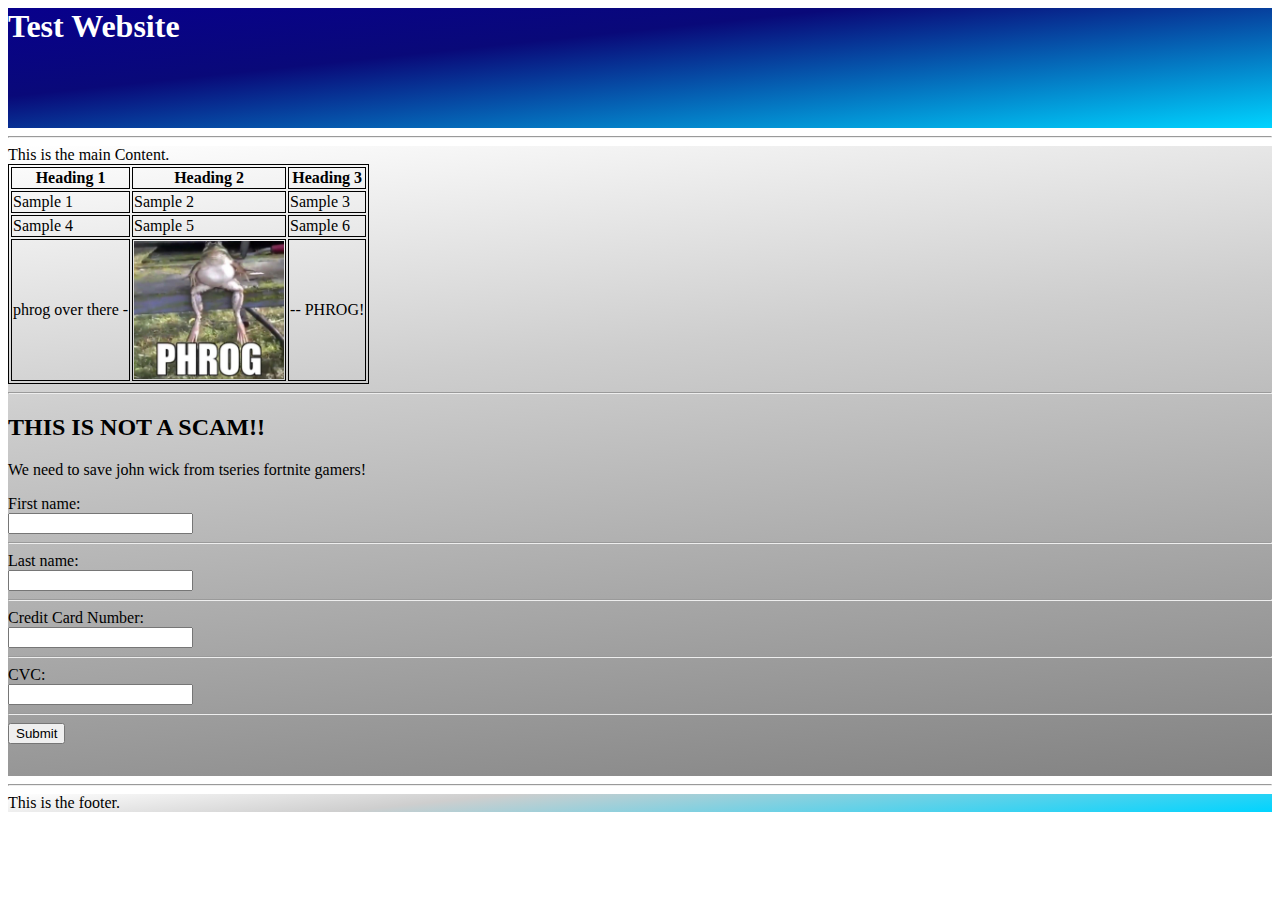
==== index.html @ e2d87952 "Update index.html" ====
<html>


	<head>
		
		<title>Test HTML site</title>
		
		<style>
			.header {
				height: 120px;
				background: rgb(8,0,140);
				background: linear-gradient(174deg, rgba(8,0,140,1) 0%, rgba(9,9,121,1) 35%, rgba(0,212,255,1) 100%);
			}
			
			.main-content {
				height: 630px;
				background: rgb(255,255,255);
				background: linear-gradient(174deg, rgba(255,255,255,1) 0%, rgba(206,206,206,1) 35%, rgba(130,130,130,1) 100%);
			}
			
			.footer {
				height: 120px
					background: rgb(255,255,255);
					background: linear-gradient(174deg, rgba(255,255,255,1) 0%, rgba(206,206,206,1) 35%, rgba(0,212,255,1) 100%);
			}
			
			table, tr, th, td {
				border: 1px solid black;
			}
			
			img {
				max-width: 150px;
				max-height: 150px;
			}
		</style>
		
	</head>
	
	<body>
		<div class="Header">
			<h1 style="color:white;">Test Website</h1>
		</div>
		<hr>
		<div class="main-content">
			This is the main Content.
			<table>
				<tr><th>Heading 1</th><th>Heading 2</th><th>Heading 3</th></tr>
				<tr><td>Sample 1</td><td>Sample 2</td><td>Sample 3</td></tr>
				<tr><td>Sample 4</td><td>Sample 5</td><td>Sample 6</td></tr>
				<tr><td>phrog over there -</td><td><img src="phrog.jpg" alt="a phrog"></td><td>-- PHROG!</td></tr>
			</table>
				<hr>
				<div class="scam">
					<h2> THIS IS NOT A SCAM!!</h2>
					<p> We need to save john wick from tseries fortnite gamers! </p>
					<form action="https://i.kym-cdn.com/entries/icons/facebook/000/032/116/cover1.jpg">
					  <label for="fname">First name:</label><br>
					  <input type="text" id="fname" name="fname"><br>
					  <hr>
					  <label for="lname">Last name:</label><br>
					  <input type="text" id="lname" name="lname">
					  <hr>
					  <label for="cnum">Credit Card Number:</label><br>
					  <input type="text" id="cnum" name="cnum"><br>
					  <hr>
					  <label for="cvc">CVC:</label><br>
					  <input type="text" id="cvc" name="cvc">
					  <hr>
					  <input type="submit" value="Submit">
					</form>
				</div>
			
		</div>
		<hr>
		<div class="footer">
			This is the footer.
		</div>
		
	</body>
	
</html>
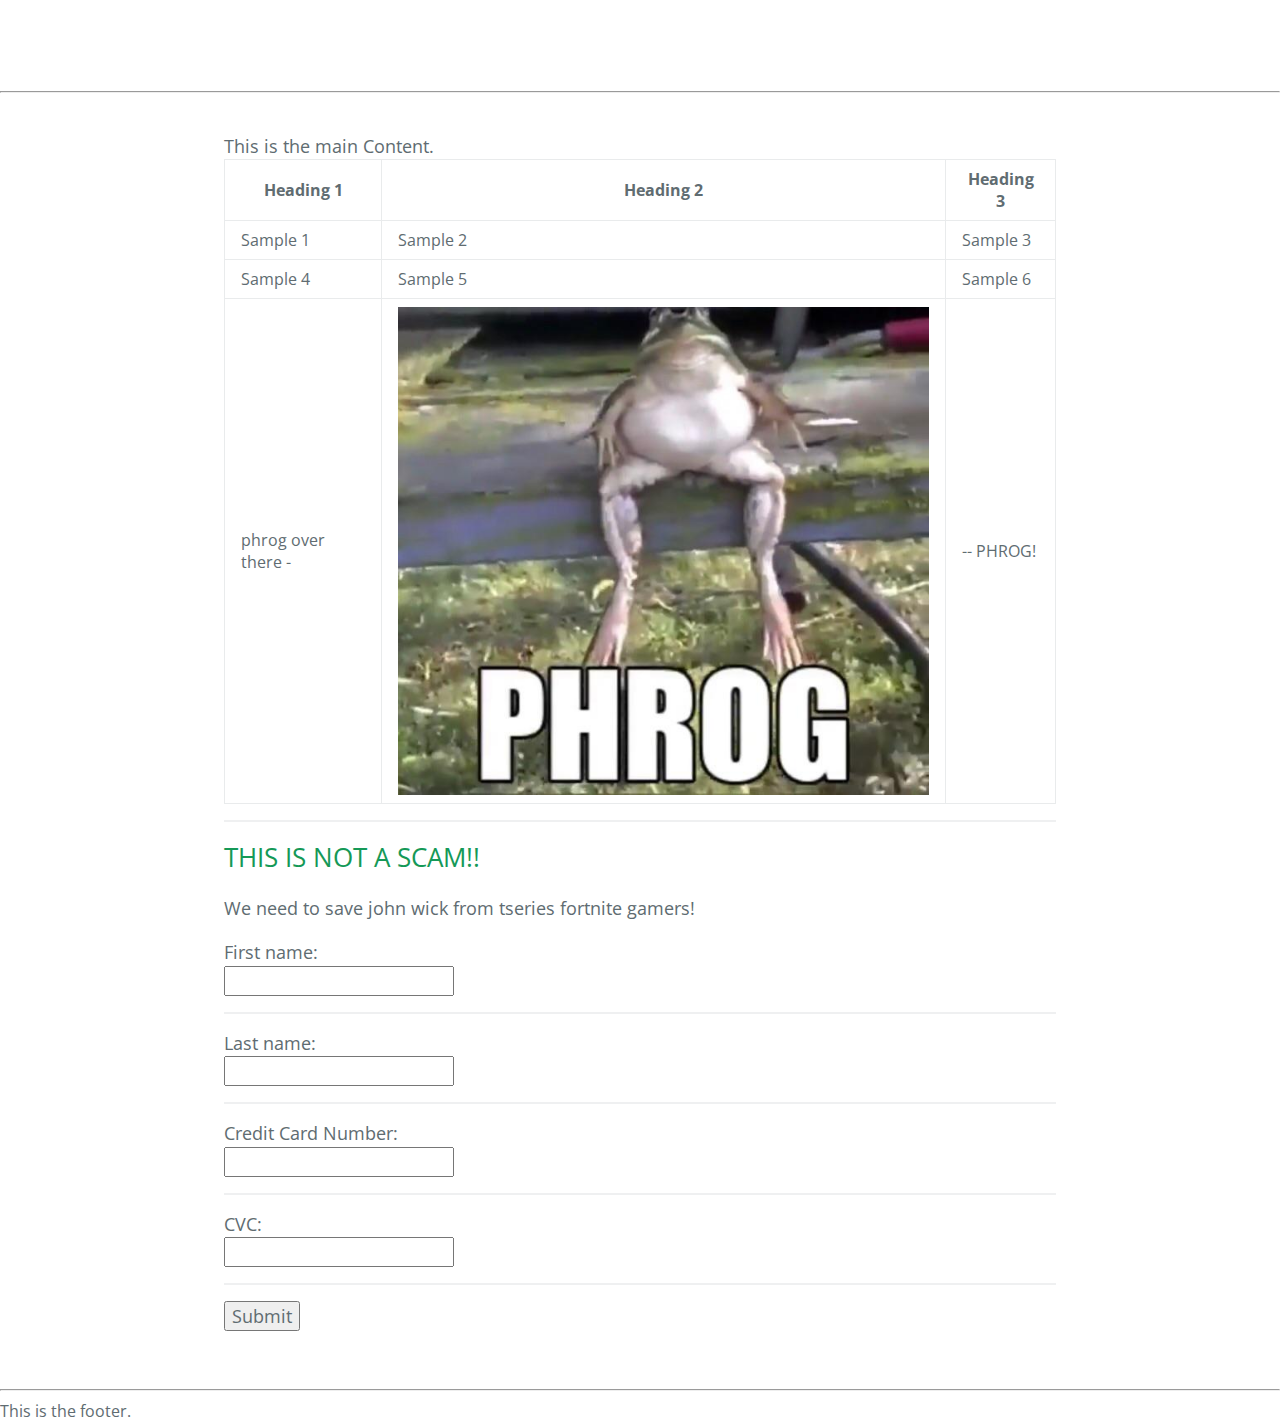
==== commit cfffee9d: "style.index" ====
--- a/index.html
+++ b/index.html
@@ -5,34 +5,9 @@
 		
 		<title>Test HTML site</title>
 		
-		<style>
-			.header {
-				height: 120px;
-				background: rgb(8,0,140);
-				background: linear-gradient(174deg, rgba(8,0,140,1) 0%, rgba(9,9,121,1) 35%, rgba(0,212,255,1) 100%);
-			}
-			
-			.main-content {
-				height: 630px;
-				background: rgb(255,255,255);
-				background: linear-gradient(174deg, rgba(255,255,255,1) 0%, rgba(206,206,206,1) 35%, rgba(130,130,130,1) 100%);
-			}
-			
-			.footer {
-				height: 120px
-					background: rgb(255,255,255);
-					background: linear-gradient(174deg, rgba(255,255,255,1) 0%, rgba(206,206,206,1) 35%, rgba(0,212,255,1) 100%);
-			}
-			
-			table, tr, th, td {
-				border: 1px solid black;
-			}
-			
-			img {
-				max-width: 150px;
-				max-height: 150px;
-			}
-		</style>
+    <style>
+      /*! normalize.css v3.0.2 | MIT License | git.io/normalize */@import url("https://fonts.googleapis.com/css?family=Open+Sans:400,700");html{font-family:sans-serif;-ms-text-size-adjust:100%;-webkit-text-size-adjust:100%}body{margin:0}article,aside,details,figcaption,figure,footer,header,hgroup,main,menu,nav,section,summary{display:block}audio,canvas,progress,video{display:inline-block;vertical-align:baseline}audio:not([controls]){display:none;height:0}[hidden],template{display:none}a{background-color:transparent}a:active,a:hover{outline:0}abbr[title]{border-bottom:1px dotted}b,strong{font-weight:bold}dfn{font-style:italic}h1{font-size:2em;margin:0.67em 0}mark{background:#ff0;color:#000}small{font-size:80%}sub,sup{font-size:75%;line-height:0;position:relative;vertical-align:baseline}sup{top:-0.5em}sub{bottom:-0.25em}img{border:0}svg:not(:root){overflow:hidden}figure{margin:1em 40px}hr{box-sizing:content-box;height:0}pre{overflow:auto}code,kbd,pre,samp{font-family:monospace, monospace;font-size:1em}button,input,optgroup,select,textarea{color:inherit;font:inherit;margin:0}button{overflow:visible}button,select{text-transform:none}button,html input[type="button"],input[type="reset"],input[type="submit"]{-webkit-appearance:button;cursor:pointer}button[disabled],html input[disabled]{cursor:default}button::-moz-focus-inner,input::-moz-focus-inner{border:0;padding:0}input{line-height:normal}input[type="checkbox"],input[type="radio"]{box-sizing:border-box;padding:0}input[type="number"]::-webkit-inner-spin-button,input[type="number"]::-webkit-outer-spin-button{height:auto}input[type="search"]{-webkit-appearance:textfield;box-sizing:content-box}input[type="search"]::-webkit-search-cancel-button,input[type="search"]::-webkit-search-decoration{-webkit-appearance:none}fieldset{border:1px solid #c0c0c0;margin:0 2px;padding:0.35em 0.625em 0.75em}legend{border:0;padding:0}textarea{overflow:auto}optgroup{font-weight:bold}table{border-collapse:collapse;border-spacing:0}td,th{padding:0}.highlight table td{padding:5px}.highlight table pre{margin:0}.highlight .cm{color:#999988;font-style:italic}.highlight .cp{color:#999999;font-weight:bold}.highlight .c1{color:#999988;font-style:italic}.highlight .cs{color:#999999;font-weight:bold;font-style:italic}.highlight .c,.highlight .cd{color:#999988;font-style:italic}.highlight .err{color:#a61717;background-color:#e3d2d2}.highlight .gd{color:#000000;background-color:#ffdddd}.highlight .ge{color:#000000;font-style:italic}.highlight .gr{color:#aa0000}.highlight .gh{color:#999999}.highlight .gi{color:#000000;background-color:#ddffdd}.highlight .go{color:#888888}.highlight .gp{color:#555555}.highlight .gs{font-weight:bold}.highlight .gu{color:#aaaaaa}.highlight .gt{color:#aa0000}.highlight .kc{color:#000000;font-weight:bold}.highlight .kd{color:#000000;font-weight:bold}.highlight .kn{color:#000000;font-weight:bold}.highlight .kp{color:#000000;font-weight:bold}.highlight .kr{color:#000000;font-weight:bold}.highlight .kt{color:#445588;font-weight:bold}.highlight .k,.highlight .kv{color:#000000;font-weight:bold}.highlight .mf{color:#009999}.highlight .mh{color:#009999}.highlight .il{color:#009999}.highlight .mi{color:#009999}.highlight .mo{color:#009999}.highlight .m,.highlight .mb,.highlight .mx{color:#009999}.highlight .sb{color:#d14}.highlight .sc{color:#d14}.highlight .sd{color:#d14}.highlight .s2{color:#d14}.highlight .se{color:#d14}.highlight .sh{color:#d14}.highlight .si{color:#d14}.highlight .sx{color:#d14}.highlight .sr{color:#009926}.highlight .s1{color:#d14}.highlight .ss{color:#990073}.highlight .s{color:#d14}.highlight .na{color:#008080}.highlight .bp{color:#999999}.highlight .nb{color:#0086B3}.highlight .nc{color:#445588;font-weight:bold}.highlight .no{color:#008080}.highlight .nd{color:#3c5d5d;font-weight:bold}.highlight .ni{color:#800080}.highlight .ne{color:#990000;font-weight:bold}.highlight .nf{color:#990000;font-weight:bold}.highlight .nl{color:#990000;font-weight:bold}.highlight .nn{color:#555555}.highlight .nt{color:#000080}.highlight .vc{color:#008080}.highlight .vg{color:#008080}.highlight .vi{color:#008080}.highlight .nv{color:#008080}.highlight .ow{color:#000000;font-weight:bold}.highlight .o{color:#000000;font-weight:bold}.highlight .w{color:#bbbbbb}.highlight{background-color:#f8f8f8}*{box-sizing:border-box}body{padding:0;margin:0;font-family:"Open Sans", "Helvetica Neue", Helvetica, Arial, sans-serif;font-size:16px;line-height:1.5;color:#606c71}a{color:#1e6bb8;text-decoration:none}a:hover{text-decoration:underline}.btn{display:inline-block;margin-bottom:1rem;color:rgba(255,255,255,0.7);background-color:rgba(255,255,255,0.08);border-color:rgba(255,255,255,0.2);border-style:solid;border-width:1px;border-radius:0.3rem;transition:color 0.2s, background-color 0.2s, border-color 0.2s}.btn:hover{color:rgba(255,255,255,0.8);text-decoration:none;background-color:rgba(255,255,255,0.2);border-color:rgba(255,255,255,0.3)}.btn+.btn{margin-left:1rem}@media screen and (min-width: 64em){.btn{padding:0.75rem 1rem}}@media screen and (min-width: 42em) and (max-width: 64em){.btn{padding:0.6rem 0.9rem;font-size:0.9rem}}@media screen and (max-width: 42em){.btn{display:block;width:100%;padding:0.75rem;font-size:0.9rem}.btn+.btn{margin-top:1rem;margin-left:0}}.page-header{color:#fff;text-align:center;background-color:#159957;background-image:linear-gradient(120deg, #155799, #159957)}@media screen and (min-width: 64em){.page-header{padding:5rem 6rem}}@media screen and (min-width: 42em) and (max-width: 64em){.page-header{padding:3rem 4rem}}@media screen and (max-width: 42em){.page-header{padding:2rem 1rem}}.project-name{margin-top:0;margin-bottom:0.1rem}@media screen and (min-width: 64em){.project-name{font-size:3.25rem}}@media screen and (min-width: 42em) and (max-width: 64em){.project-name{font-size:2.25rem}}@media screen and (max-width: 42em){.project-name{font-size:1.75rem}}.project-tagline{margin-bottom:2rem;font-weight:normal;opacity:0.7}@media screen and (min-width: 64em){.project-tagline{font-size:1.25rem}}@media screen and (min-width: 42em) and (max-width: 64em){.project-tagline{font-size:1.15rem}}@media screen and (max-width: 42em){.project-tagline{font-size:1rem}}.main-content{word-wrap:break-word}.main-content :first-child{margin-top:0}@media screen and (min-width: 64em){.main-content{max-width:64rem;padding:2rem 6rem;margin:0 auto;font-size:1.1rem}}@media screen and (min-width: 42em) and (max-width: 64em){.main-content{padding:2rem 4rem;font-size:1.1rem}}@media screen and (max-width: 42em){.main-content{padding:2rem 1rem;font-size:1rem}}.main-content img{max-width:100%}.main-content h1,.main-content h2,.main-content h3,.main-content h4,.main-content h5,.main-content h6{margin-top:2rem;margin-bottom:1rem;font-weight:normal;color:#159957}.main-content p{margin-bottom:1em}.main-content code{padding:2px 4px;font-family:Consolas, "Liberation Mono", Menlo, Courier, monospace;font-size:0.9rem;color:#567482;background-color:#f3f6fa;border-radius:0.3rem}.main-content pre{padding:0.8rem;margin-top:0;margin-bottom:1rem;font:1rem Consolas, "Liberation Mono", Menlo, Courier, monospace;color:#567482;word-wrap:normal;background-color:#f3f6fa;border:solid 1px #dce6f0;border-radius:0.3rem}.main-content pre>code{padding:0;margin:0;font-size:0.9rem;color:#567482;word-break:normal;white-space:pre;background:transparent;border:0}.main-content .highlight{margin-bottom:1rem}.main-content .highlight pre{margin-bottom:0;word-break:normal}.main-content .highlight pre,.main-content pre{padding:0.8rem;overflow:auto;font-size:0.9rem;line-height:1.45;border-radius:0.3rem;-webkit-overflow-scrolling:touch}.main-content pre code,.main-content pre tt{display:inline;max-width:initial;padding:0;margin:0;overflow:initial;line-height:inherit;word-wrap:normal;background-color:transparent;border:0}.main-content pre code:before,.main-content pre code:after,.main-content pre tt:before,.main-content pre tt:after{content:normal}.main-content ul,.main-content ol{margin-top:0}.main-content blockquote{padding:0 1rem;margin-left:0;color:#819198;border-left:0.3rem solid #dce6f0}.main-content blockquote>:first-child{margin-top:0}.main-content blockquote>:last-child{margin-bottom:0}.main-content table{display:block;width:100%;overflow:auto;word-break:normal;word-break:keep-all;-webkit-overflow-scrolling:touch}.main-content table th{font-weight:bold}.main-content table th,.main-content table td{padding:0.5rem 1rem;border:1px solid #e9ebec}.main-content dl{padding:0}.main-content dl dt{padding:0;margin-top:1rem;font-size:1rem;font-weight:bold}.main-content dl dd{padding:0;margin-bottom:1rem}.main-content hr{height:2px;padding:0;margin:1rem 0;background-color:#eff0f1;border:0}.site-footer{padding-top:2rem;margin-top:2rem;border-top:solid 1px #eff0f1}@media screen and (min-width: 64em){.site-footer{font-size:1rem}}@media screen and (min-width: 42em) and (max-width: 64em){.site-footer{font-size:1rem}}@media screen and (max-width: 42em){.site-footer{font-size:0.9rem}}.site-footer-owner{display:block;font-weight:bold}.site-footer-credits{color:#819198}
+    </style>
 		
 	</head>
 	
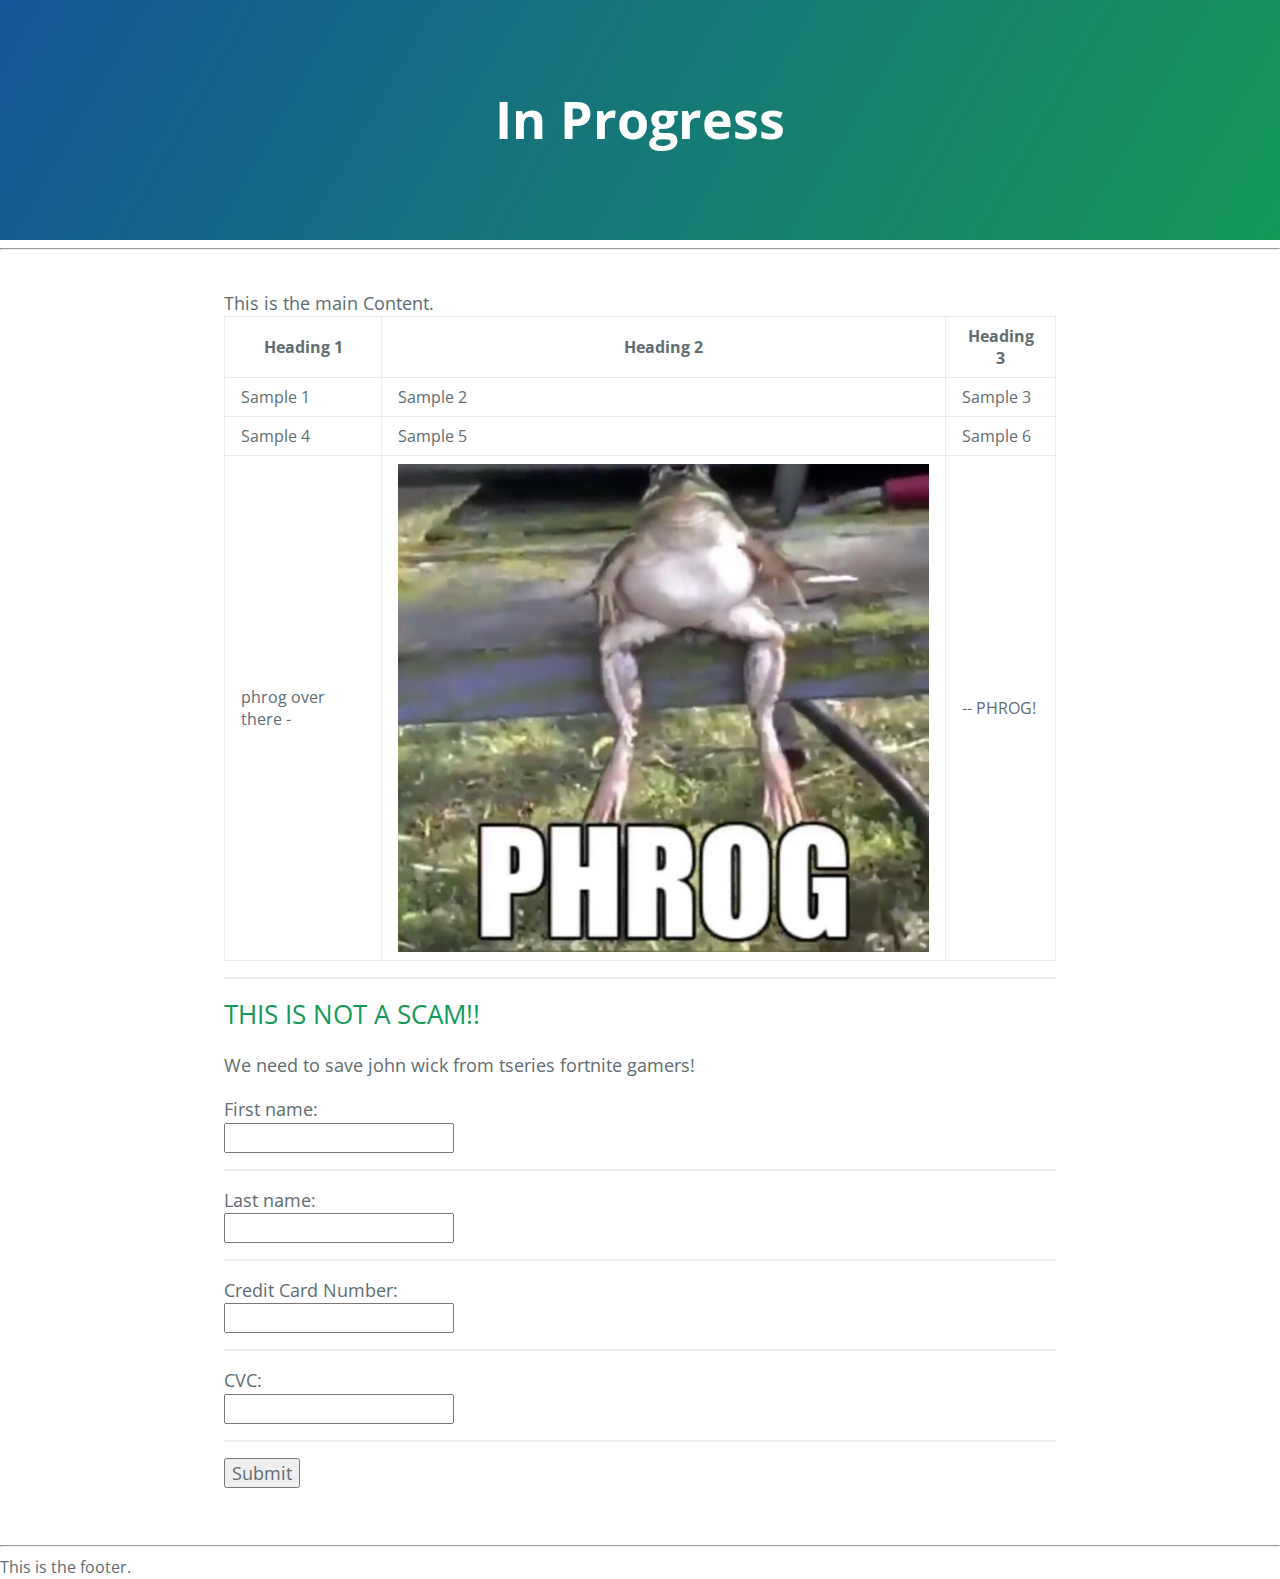
==== commit 4d37a8d9: "Update index.html" ====
--- a/index.html
+++ b/index.html
@@ -12,9 +12,9 @@
 	</head>
 	
 	<body>
-		<div class="Header">
-			<h1 style="color:white;">Test Website</h1>
-		</div>
+		<div class="page-header">
+	      		<h1 class="project-name"> In Progress </h1>
+	    	</div>
 		<hr>
 		<div class="main-content">
 			This is the main Content.
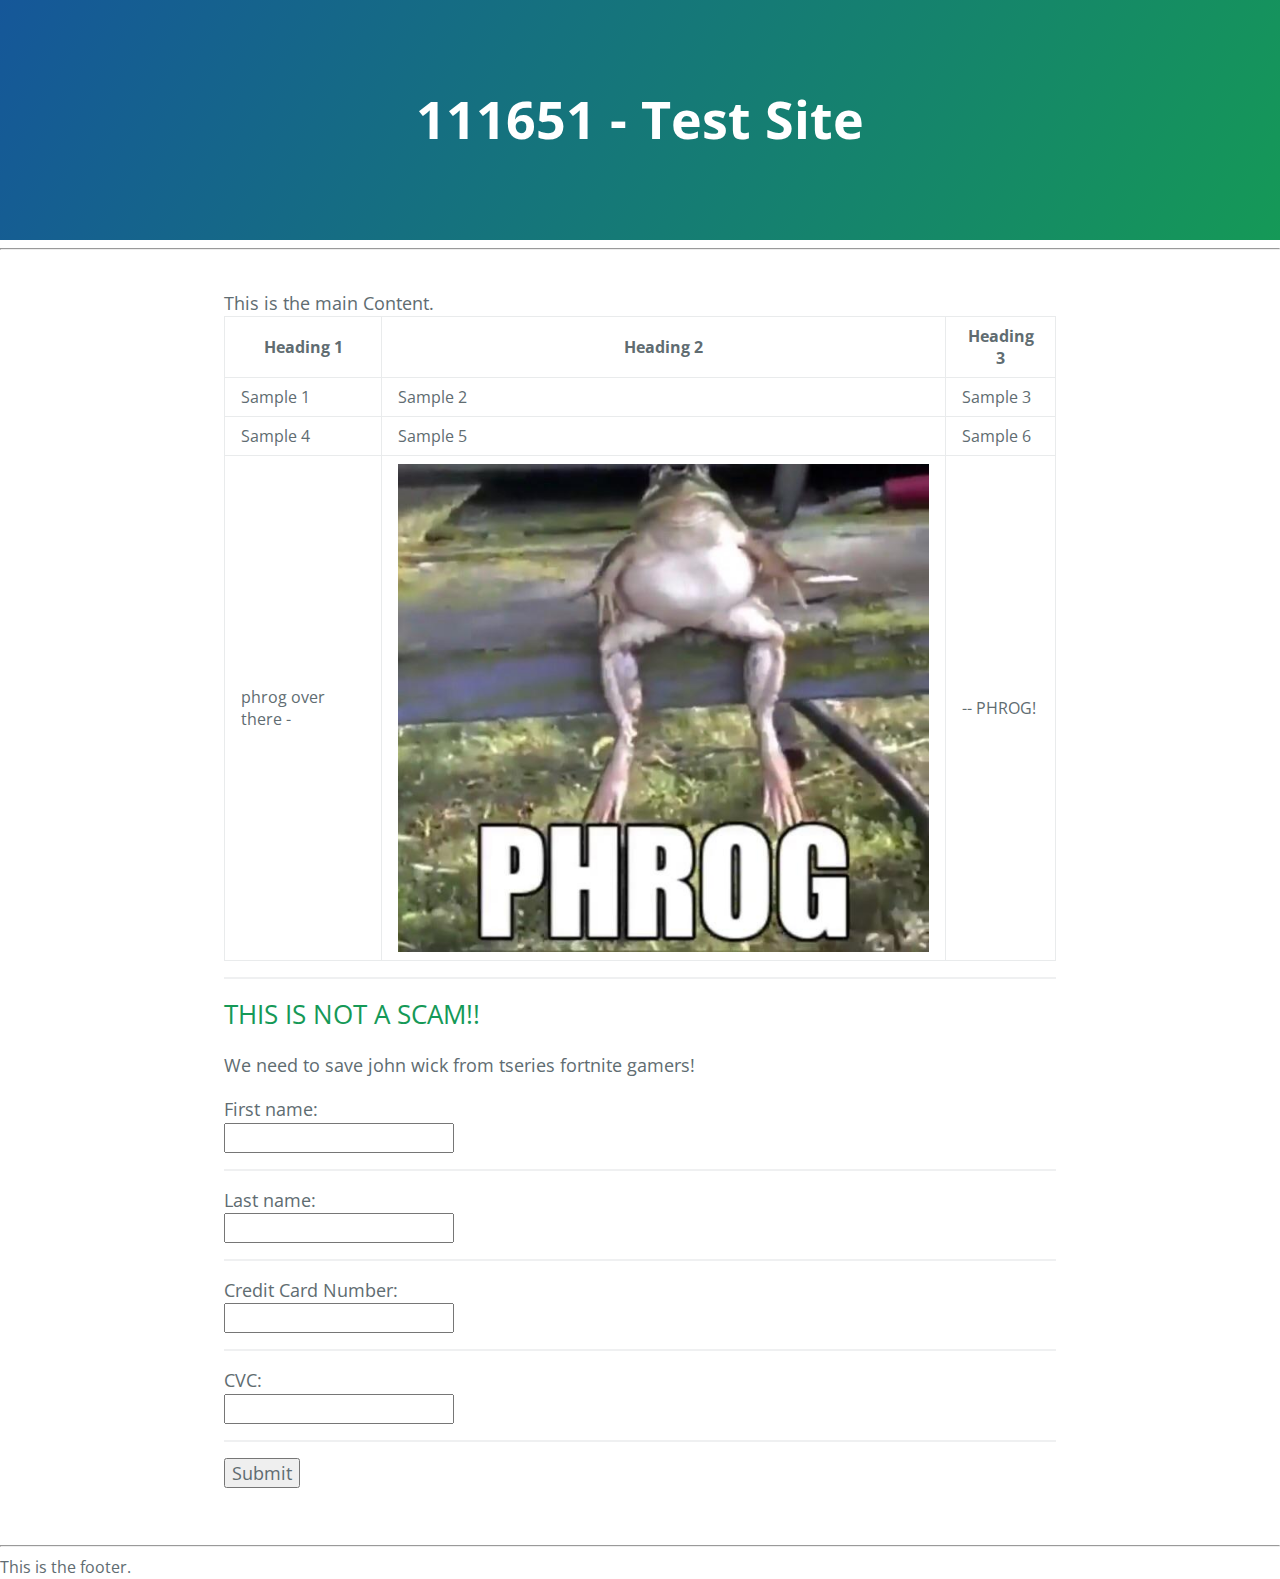
==== commit 61afc782: "update page design and form" ====
--- a/index.html
+++ b/index.html
@@ -13,7 +13,7 @@
 	
 	<body>
 		<div class="page-header">
-	      		<h1 class="project-name"> In Progress </h1>
+	      		<h1 class="project-name"> 111651 - Test Site </h1>
 	    	</div>
 		<hr>
 		<div class="main-content">
@@ -30,16 +30,16 @@
 					<p> We need to save john wick from tseries fortnite gamers! </p>
 					<form action="https://i.kym-cdn.com/entries/icons/facebook/000/032/116/cover1.jpg">
 					  <label for="fname">First name:</label><br>
-					  <input type="text" id="fname" name="fname"><br>
+					  <input type="text" id="fname" name="fname"required><br>
 					  <hr>
 					  <label for="lname">Last name:</label><br>
-					  <input type="text" id="lname" name="lname">
+					  <input type="text" id="lname" name="lname" required>
 					  <hr>
 					  <label for="cnum">Credit Card Number:</label><br>
-					  <input type="text" id="cnum" name="cnum"><br>
+					  <input type="text" id="cnum" name="cnum" required><br>
 					  <hr>
 					  <label for="cvc">CVC:</label><br>
-					  <input type="text" id="cvc" name="cvc">
+					  <input type="text" id="cvc" name="cvc" required>
 					  <hr>
 					  <input type="submit" value="Submit">
 					</form>
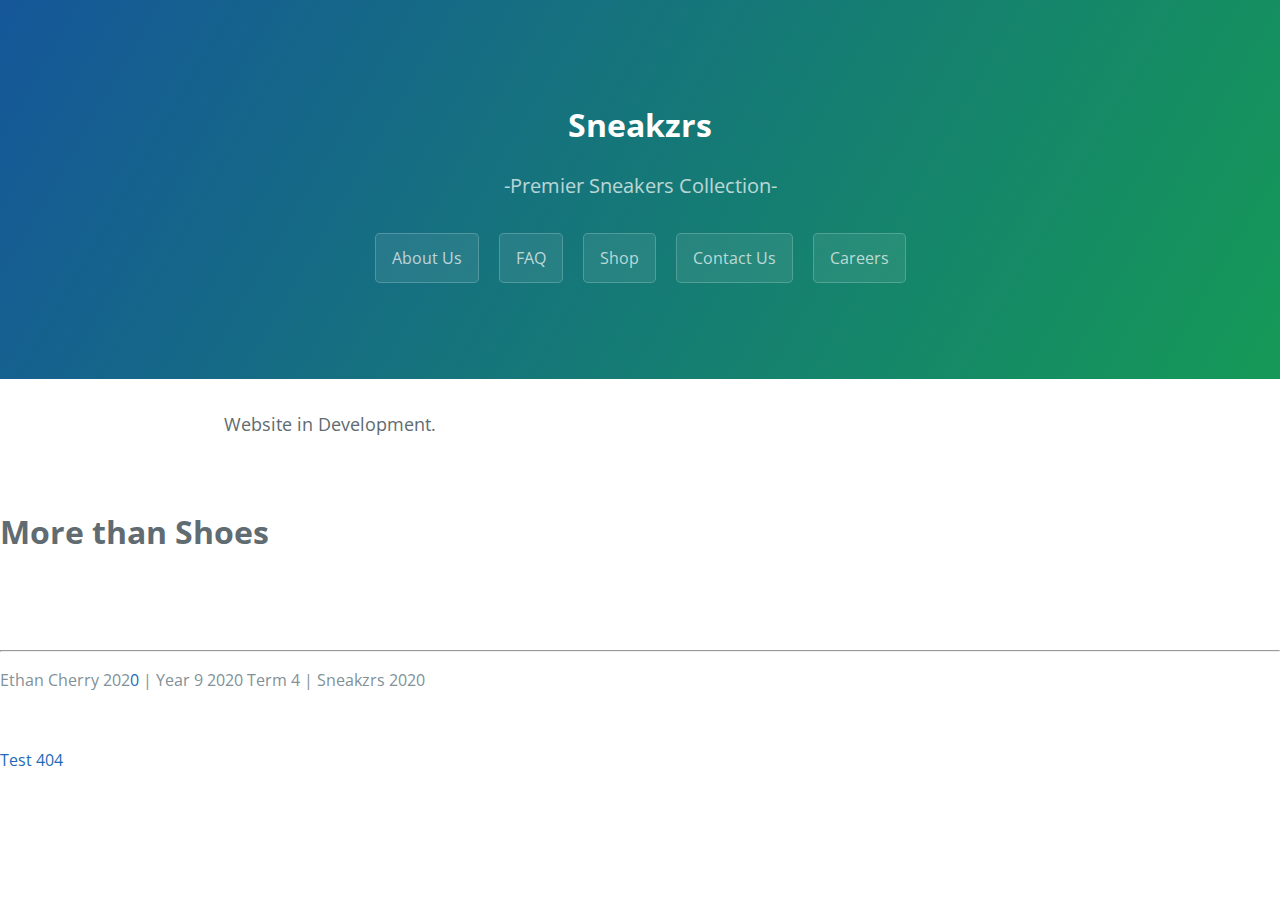
==== commit 0cb6b6c5: "Added Sneakzrs Website" ====
--- a/index.html
+++ b/index.html
@@ -1,56 +1,131 @@
-<html>
-
-
-	<head>
-		
-		<title>Test HTML site</title>
-		
-    <style>
-      /*! normalize.css v3.0.2 | MIT License | git.io/normalize */@import url("https://fonts.googleapis.com/css?family=Open+Sans:400,700");html{font-family:sans-serif;-ms-text-size-adjust:100%;-webkit-text-size-adjust:100%}body{margin:0}article,aside,details,figcaption,figure,footer,header,hgroup,main,menu,nav,section,summary{display:block}audio,canvas,progress,video{display:inline-block;vertical-align:baseline}audio:not([controls]){display:none;height:0}[hidden],template{display:none}a{background-color:transparent}a:active,a:hover{outline:0}abbr[title]{border-bottom:1px dotted}b,strong{font-weight:bold}dfn{font-style:italic}h1{font-size:2em;margin:0.67em 0}mark{background:#ff0;color:#000}small{font-size:80%}sub,sup{font-size:75%;line-height:0;position:relative;vertical-align:baseline}sup{top:-0.5em}sub{bottom:-0.25em}img{border:0}svg:not(:root){overflow:hidden}figure{margin:1em 40px}hr{box-sizing:content-box;height:0}pre{overflow:auto}code,kbd,pre,samp{font-family:monospace, monospace;font-size:1em}button,input,optgroup,select,textarea{color:inherit;font:inherit;margin:0}button{overflow:visible}button,select{text-transform:none}button,html input[type="button"],input[type="reset"],input[type="submit"]{-webkit-appearance:button;cursor:pointer}button[disabled],html input[disabled]{cursor:default}button::-moz-focus-inner,input::-moz-focus-inner{border:0;padding:0}input{line-height:normal}input[type="checkbox"],input[type="radio"]{box-sizing:border-box;padding:0}input[type="number"]::-webkit-inner-spin-button,input[type="number"]::-webkit-outer-spin-button{height:auto}input[type="search"]{-webkit-appearance:textfield;box-sizing:content-box}input[type="search"]::-webkit-search-cancel-button,input[type="search"]::-webkit-search-decoration{-webkit-appearance:none}fieldset{border:1px solid #c0c0c0;margin:0 2px;padding:0.35em 0.625em 0.75em}legend{border:0;padding:0}textarea{overflow:auto}optgroup{font-weight:bold}table{border-collapse:collapse;border-spacing:0}td,th{padding:0}.highlight table td{padding:5px}.highlight table pre{margin:0}.highlight .cm{color:#999988;font-style:italic}.highlight .cp{color:#999999;font-weight:bold}.highlight .c1{color:#999988;font-style:italic}.highlight .cs{color:#999999;font-weight:bold;font-style:italic}.highlight .c,.highlight .cd{color:#999988;font-style:italic}.highlight .err{color:#a61717;background-color:#e3d2d2}.highlight .gd{color:#000000;background-color:#ffdddd}.highlight .ge{color:#000000;font-style:italic}.highlight .gr{color:#aa0000}.highlight .gh{color:#999999}.highlight .gi{color:#000000;background-color:#ddffdd}.highlight .go{color:#888888}.highlight .gp{color:#555555}.highlight .gs{font-weight:bold}.highlight .gu{color:#aaaaaa}.highlight .gt{color:#aa0000}.highlight .kc{color:#000000;font-weight:bold}.highlight .kd{color:#000000;font-weight:bold}.highlight .kn{color:#000000;font-weight:bold}.highlight .kp{color:#000000;font-weight:bold}.highlight .kr{color:#000000;font-weight:bold}.highlight .kt{color:#445588;font-weight:bold}.highlight .k,.highlight .kv{color:#000000;font-weight:bold}.highlight .mf{color:#009999}.highlight .mh{color:#009999}.highlight .il{color:#009999}.highlight .mi{color:#009999}.highlight .mo{color:#009999}.highlight .m,.highlight .mb,.highlight .mx{color:#009999}.highlight .sb{color:#d14}.highlight .sc{color:#d14}.highlight .sd{color:#d14}.highlight .s2{color:#d14}.highlight .se{color:#d14}.highlight .sh{color:#d14}.highlight .si{color:#d14}.highlight .sx{color:#d14}.highlight .sr{color:#009926}.highlight .s1{color:#d14}.highlight .ss{color:#990073}.highlight .s{color:#d14}.highlight .na{color:#008080}.highlight .bp{color:#999999}.highlight .nb{color:#0086B3}.highlight .nc{color:#445588;font-weight:bold}.highlight .no{color:#008080}.highlight .nd{color:#3c5d5d;font-weight:bold}.highlight .ni{color:#800080}.highlight .ne{color:#990000;font-weight:bold}.highlight .nf{color:#990000;font-weight:bold}.highlight .nl{color:#990000;font-weight:bold}.highlight .nn{color:#555555}.highlight .nt{color:#000080}.highlight .vc{color:#008080}.highlight .vg{color:#008080}.highlight .vi{color:#008080}.highlight .nv{color:#008080}.highlight .ow{color:#000000;font-weight:bold}.highlight .o{color:#000000;font-weight:bold}.highlight .w{color:#bbbbbb}.highlight{background-color:#f8f8f8}*{box-sizing:border-box}body{padding:0;margin:0;font-family:"Open Sans", "Helvetica Neue", Helvetica, Arial, sans-serif;font-size:16px;line-height:1.5;color:#606c71}a{color:#1e6bb8;text-decoration:none}a:hover{text-decoration:underline}.btn{display:inline-block;margin-bottom:1rem;color:rgba(255,255,255,0.7);background-color:rgba(255,255,255,0.08);border-color:rgba(255,255,255,0.2);border-style:solid;border-width:1px;border-radius:0.3rem;transition:color 0.2s, background-color 0.2s, border-color 0.2s}.btn:hover{color:rgba(255,255,255,0.8);text-decoration:none;background-color:rgba(255,255,255,0.2);border-color:rgba(255,255,255,0.3)}.btn+.btn{margin-left:1rem}@media screen and (min-width: 64em){.btn{padding:0.75rem 1rem}}@media screen and (min-width: 42em) and (max-width: 64em){.btn{padding:0.6rem 0.9rem;font-size:0.9rem}}@media screen and (max-width: 42em){.btn{display:block;width:100%;padding:0.75rem;font-size:0.9rem}.btn+.btn{margin-top:1rem;margin-left:0}}.page-header{color:#fff;text-align:center;background-color:#159957;background-image:linear-gradient(120deg, #155799, #159957)}@media screen and (min-width: 64em){.page-header{padding:5rem 6rem}}@media screen and (min-width: 42em) and (max-width: 64em){.page-header{padding:3rem 4rem}}@media screen and (max-width: 42em){.page-header{padding:2rem 1rem}}.project-name{margin-top:0;margin-bottom:0.1rem}@media screen and (min-width: 64em){.project-name{font-size:3.25rem}}@media screen and (min-width: 42em) and (max-width: 64em){.project-name{font-size:2.25rem}}@media screen and (max-width: 42em){.project-name{font-size:1.75rem}}.project-tagline{margin-bottom:2rem;font-weight:normal;opacity:0.7}@media screen and (min-width: 64em){.project-tagline{font-size:1.25rem}}@media screen and (min-width: 42em) and (max-width: 64em){.project-tagline{font-size:1.15rem}}@media screen and (max-width: 42em){.project-tagline{font-size:1rem}}.main-content{word-wrap:break-word}.main-content :first-child{margin-top:0}@media screen and (min-width: 64em){.main-content{max-width:64rem;padding:2rem 6rem;margin:0 auto;font-size:1.1rem}}@media screen and (min-width: 42em) and (max-width: 64em){.main-content{padding:2rem 4rem;font-size:1.1rem}}@media screen and (max-width: 42em){.main-content{padding:2rem 1rem;font-size:1rem}}.main-content img{max-width:100%}.main-content h1,.main-content h2,.main-content h3,.main-content h4,.main-content h5,.main-content h6{margin-top:2rem;margin-bottom:1rem;font-weight:normal;color:#159957}.main-content p{margin-bottom:1em}.main-content code{padding:2px 4px;font-family:Consolas, "Liberation Mono", Menlo, Courier, monospace;font-size:0.9rem;color:#567482;background-color:#f3f6fa;border-radius:0.3rem}.main-content pre{padding:0.8rem;margin-top:0;margin-bottom:1rem;font:1rem Consolas, "Liberation Mono", Menlo, Courier, monospace;color:#567482;word-wrap:normal;background-color:#f3f6fa;border:solid 1px #dce6f0;border-radius:0.3rem}.main-content pre>code{padding:0;margin:0;font-size:0.9rem;color:#567482;word-break:normal;white-space:pre;background:transparent;border:0}.main-content .highlight{margin-bottom:1rem}.main-content .highlight pre{margin-bottom:0;word-break:normal}.main-content .highlight pre,.main-content pre{padding:0.8rem;overflow:auto;font-size:0.9rem;line-height:1.45;border-radius:0.3rem;-webkit-overflow-scrolling:touch}.main-content pre code,.main-content pre tt{display:inline;max-width:initial;padding:0;margin:0;overflow:initial;line-height:inherit;word-wrap:normal;background-color:transparent;border:0}.main-content pre code:before,.main-content pre code:after,.main-content pre tt:before,.main-content pre tt:after{content:normal}.main-content ul,.main-content ol{margin-top:0}.main-content blockquote{padding:0 1rem;margin-left:0;color:#819198;border-left:0.3rem solid #dce6f0}.main-content blockquote>:first-child{margin-top:0}.main-content blockquote>:last-child{margin-bottom:0}.main-content table{display:block;width:100%;overflow:auto;word-break:normal;word-break:keep-all;-webkit-overflow-scrolling:touch}.main-content table th{font-weight:bold}.main-content table th,.main-content table td{padding:0.5rem 1rem;border:1px solid #e9ebec}.main-content dl{padding:0}.main-content dl dt{padding:0;margin-top:1rem;font-size:1rem;font-weight:bold}.main-content dl dd{padding:0;margin-bottom:1rem}.main-content hr{height:2px;padding:0;margin:1rem 0;background-color:#eff0f1;border:0}.site-footer{padding-top:2rem;margin-top:2rem;border-top:solid 1px #eff0f1}@media screen and (min-width: 64em){.site-footer{font-size:1rem}}@media screen and (min-width: 42em) and (max-width: 64em){.site-footer{font-size:1rem}}@media screen and (max-width: 42em){.site-footer{font-size:0.9rem}}.site-footer-owner{display:block;font-weight:bold}.site-footer-credits{color:#819198}
-    </style>
-		
-	</head>
-	
-	<body>
-		<div class="page-header">
-	      		<h1 class="project-name"> 111651 - Test Site </h1>
-	    	</div>
-		<hr>
-		<div class="main-content">
-			This is the main Content.
-			<table>
-				<tr><th>Heading 1</th><th>Heading 2</th><th>Heading 3</th></tr>
-				<tr><td>Sample 1</td><td>Sample 2</td><td>Sample 3</td></tr>
-				<tr><td>Sample 4</td><td>Sample 5</td><td>Sample 6</td></tr>
-				<tr><td>phrog over there -</td><td><img src="phrog.jpg" alt="a phrog"></td><td>-- PHROG!</td></tr>
-			</table>
-				<hr>
-				<div class="scam">
-					<h2> THIS IS NOT A SCAM!!</h2>
-					<p> We need to save john wick from tseries fortnite gamers! </p>
-					<form action="https://i.kym-cdn.com/entries/icons/facebook/000/032/116/cover1.jpg">
-					  <label for="fname">First name:</label><br>
-					  <input type="text" id="fname" name="fname"required><br>
-					  <hr>
-					  <label for="lname">Last name:</label><br>
-					  <input type="text" id="lname" name="lname" required>
-					  <hr>
-					  <label for="cnum">Credit Card Number:</label><br>
-					  <input type="text" id="cnum" name="cnum" required><br>
-					  <hr>
-					  <label for="cvc">CVC:</label><br>
-					  <input type="text" id="cvc" name="cvc" required>
-					  <hr>
-					  <input type="submit" value="Submit">
-					</form>
-				</div>
-			
-		</div>
-		<hr>
-		<div class="footer">
-			This is the footer.
-		</div>
-		
-	</body>
-	
-</html>
+<!doctype html>
+
+<html>
+    <head>
+        <link rel="icon" href="favicon.ico" type="image/x-icon">
+		<title>Sneakzrs</title>
+
+		<meta name="viewport" content="width=device-width, initial-scale=1">
+		<meta name="theme-color" content="#157878">
+		<meta name="apple-mobile-web-app-status-bar-style" content="black-translucent">
+		<link rel="stylesheet" href="cayman.css">
+		<!-- Faders: -->
+		<!-- Fade in:-->
+		<style>
+			#fader {
+				position: fixed;
+				top: 0;
+				left: 0;
+				width: 100%;
+				height: 100%;
+				z-index: 999999;
+				pointer-events: none;
+				background: white;
+				animation-duration: 300ms;
+				animation-timing-function: ease-in-out;
+			}
+			@keyframes fade-out {
+				from { opacity: 1 }
+				  to { opacity: 0 }
+			}
+
+			@keyframes fade-in {
+				from { opacity: 0 }
+				  to { opacity: 1 }
+			}
+
+			#fader.fade-out {
+				opacity: 0;
+				animation-name: fade-out;
+			}
+
+			#fader.fade-in {
+				opacity: 1;
+				animation-name: fade-in;
+			}
+		</style>
+		<!-- Fade out -->
+		<script>
+			document.addEventListener('DOMContentLoaded', function() {
+				if (!window.AnimationEvent) { return; }
+				var anchors = document.getElementsByTagName('a');
+				for (var idx=0; idx<anchors.length; idx+=1) {
+					if (anchors[idx].hostname !== window.location.hostname ||
+						anchors[idx].pathname === window.location.pathname) {
+						continue;
+        			}
+					anchors[idx].addEventListener('click', function(event) {
+            			var fader = document.getElementById('fader'),
+                			anchor = event.currentTarget;
+            
+            			var listener = function() {
+							window.location = anchor.href;
+							fader.removeEventListener('animationend', listener);
+            			};
+            			fader.addEventListener('animationend', listener);
+            
+            			event.preventDefault();
+						fader.classList.add('fade-in');
+        			});
+    			}
+			});
+			window.addEventListener('pageshow', function (event) {
+			  if (!event.persisted) {
+				return;
+			  }
+			  var fader = document.getElementById('fader');
+			  fader.classList.remove('fade-in');
+			});
+		
+		</script>
+		<!-- End of Faders-->
+    </head>
+
+    <body>
+		<!--Fade in-->
+		<svg id="fader"></svg>
+	<script>
+			fadeInPage();
+			function fadeInPage() {
+				if (!window.AnimationEvent) { return; }
+				var fader = document.getElementById('fader');
+				fader.classList.add('fade-out');
+			}
+		</script>
+		<!-- Content -->
+		
+		<!-- Title -->
+   	<div class="page-header" role="banner">
+        	<h1>Sneakzrs</h1>
+			<h2 class="project-tagline">-Premier Sneakers Collection-</h2>
+			
+			<!-- Buttons -->
+	  <a href="about.html" class="btn">About Us</a>
+			<a href="faq.html" class="btn">FAQ</a>
+			<a href="products.html" class="btn">Shop</a>
+			<a href="contact.html" class="btn">Contact Us</a>
+			<a href="careers.html" class="btn">Careers</a>
+    	</div>
+		
+		<div class="main-content">
+  			<p>Website in Development.</p>
+		</div>
+		
+		<div class="section-header">
+			<h1>More than Shoes</h1>
+		</div>
+
+		<div class="main-content">
+			
+		</div>
+		
+		<hr>
+		<div class="site-footer-credits">
+			<p>Ethan Cherry 202<a href="https://www.youtube.com/watch?v=dQw4w9WgXcQ0">0</a> | Year 9 2020 Term 4 | Sneakzrs 2020</p><br>
+			<a href="404.html"><p>Test 404</p></a>
+		</div>
+
+    </body>
+
+
+</html>--- a/cayman.css
+++ b/cayman.css
@@ -0,0 +1 @@
+/*! normalize.css v3.0.2 | MIT License | git.io/normalize */@import url("https://fonts.googleapis.com/css?family=Open+Sans:400,700");html{font-family:sans-serif;-ms-text-size-adjust:100%;-webkit-text-size-adjust:100%}body{margin:0}article,aside,details,figcaption,figure,footer,header,hgroup,main,menu,nav,section,summary{display:block}audio,canvas,progress,video{display:inline-block;vertical-align:baseline}audio:not([controls]){display:none;height:0}[hidden],template{display:none}a{background-color:transparent}a:active,a:hover{outline:0}abbr[title]{border-bottom:1px dotted}b,strong{font-weight:bold}dfn{font-style:italic}h1{font-size:2em;margin:0.67em 0}mark{background:#ff0;color:#000}small{font-size:80%}sub,sup{font-size:75%;line-height:0;position:relative;vertical-align:baseline}sup{top:-0.5em}sub{bottom:-0.25em}img{border:0}svg:not(:root){overflow:hidden}figure{margin:1em 40px}hr{box-sizing:content-box;height:0}pre{overflow:auto}code,kbd,pre,samp{font-family:monospace, monospace;font-size:1em}button,input,optgroup,select,textarea{color:inherit;font:inherit;margin:0}button{overflow:visible}button,select{text-transform:none}button,html input[type="button"],input[type="reset"],input[type="submit"]{-webkit-appearance:button;cursor:pointer}button[disabled],html input[disabled]{cursor:default}button::-moz-focus-inner,input::-moz-focus-inner{border:0;padding:0}input{line-height:normal}input[type="checkbox"],input[type="radio"]{box-sizing:border-box;padding:0}input[type="number"]::-webkit-inner-spin-button,input[type="number"]::-webkit-outer-spin-button{height:auto}input[type="search"]{-webkit-appearance:textfield;box-sizing:content-box}input[type="search"]::-webkit-search-cancel-button,input[type="search"]::-webkit-search-decoration{-webkit-appearance:none}fieldset{border:1px solid #c0c0c0;margin:0 2px;padding:0.35em 0.625em 0.75em}legend{border:0;padding:0}textarea{overflow:auto}optgroup{font-weight:bold}table{border-collapse:collapse;border-spacing:0}td,th{padding:0}.highlight table td{padding:5px}.highlight table pre{margin:0}.highlight .cm{color:#999988;font-style:italic}.highlight .cp{color:#999999;font-weight:bold}.highlight .c1{color:#999988;font-style:italic}.highlight .cs{color:#999999;font-weight:bold;font-style:italic}.highlight .c,.highlight .cd{color:#999988;font-style:italic}.highlight .err{color:#a61717;background-color:#e3d2d2}.highlight .gd{color:#000000;background-color:#ffdddd}.highlight .ge{color:#000000;font-style:italic}.highlight .gr{color:#aa0000}.highlight .gh{color:#999999}.highlight .gi{color:#000000;background-color:#ddffdd}.highlight .go{color:#888888}.highlight .gp{color:#555555}.highlight .gs{font-weight:bold}.highlight .gu{color:#aaaaaa}.highlight .gt{color:#aa0000}.highlight .kc{color:#000000;font-weight:bold}.highlight .kd{color:#000000;font-weight:bold}.highlight .kn{color:#000000;font-weight:bold}.highlight .kp{color:#000000;font-weight:bold}.highlight .kr{color:#000000;font-weight:bold}.highlight .kt{color:#445588;font-weight:bold}.highlight .k,.highlight .kv{color:#000000;font-weight:bold}.highlight .mf{color:#009999}.highlight .mh{color:#009999}.highlight .il{color:#009999}.highlight .mi{color:#009999}.highlight .mo{color:#009999}.highlight .m,.highlight .mb,.highlight .mx{color:#009999}.highlight .sb{color:#d14}.highlight .sc{color:#d14}.highlight .sd{color:#d14}.highlight .s2{color:#d14}.highlight .se{color:#d14}.highlight .sh{color:#d14}.highlight .si{color:#d14}.highlight .sx{color:#d14}.highlight .sr{color:#009926}.highlight .s1{color:#d14}.highlight .ss{color:#990073}.highlight .s{color:#d14}.highlight .na{color:#008080}.highlight .bp{color:#999999}.highlight .nb{color:#0086B3}.highlight .nc{color:#445588;font-weight:bold}.highlight .no{color:#008080}.highlight .nd{color:#3c5d5d;font-weight:bold}.highlight .ni{color:#800080}.highlight .ne{color:#990000;font-weight:bold}.highlight .nf{color:#990000;font-weight:bold}.highlight .nl{color:#990000;font-weight:bold}.highlight .nn{color:#555555}.highlight .nt{color:#000080}.highlight .vc{color:#008080}.highlight .vg{color:#008080}.highlight .vi{color:#008080}.highlight .nv{color:#008080}.highlight .ow{color:#000000;font-weight:bold}.highlight .o{color:#000000;font-weight:bold}.highlight .w{color:#bbbbbb}.highlight{background-color:#f8f8f8}*{box-sizing:border-box}body{padding:0;margin:0;font-family:"Open Sans", "Helvetica Neue", Helvetica, Arial, sans-serif;font-size:16px;line-height:1.5;color:#606c71}#skip-to-content{height:1px;width:1px;position:absolute;overflow:hidden;top:-10px}#skip-to-content:focus{position:fixed;top:10px;left:10px;height:auto;width:auto;background:#e19447;outline:thick solid #e19447}a{color:#1e6bb8;text-decoration:none}a:hover{text-decoration:underline}.btn{display:inline-block;margin-bottom:1rem;color:rgba(255,255,255,0.7);background-color:rgba(255,255,255,0.08);border-color:rgba(255,255,255,0.2);border-style:solid;border-width:1px;border-radius:0.3rem;transition:color 0.2s, background-color 0.2s, border-color 0.2s}.btn:hover{color:rgba(255,255,255,0.8);text-decoration:none;background-color:rgba(255,255,255,0.2);border-color:rgba(255,255,255,0.3)}.btn+.btn{margin-left:1rem}@media screen and (min-width: 64em){.btn{padding:0.75rem 1rem}}@media screen and (min-width: 42em) and (max-width: 64em){.btn{padding:0.6rem 0.9rem;font-size:0.9rem}}@media screen and (max-width: 42em){.btn{display:block;width:100%;padding:0.75rem;font-size:0.9rem}.btn+.btn{margin-top:1rem;margin-left:0}}.page-header{color:#fff;text-align:center;background-color:#159957;background-image:linear-gradient(120deg, #155799, #159957)}@media screen and (min-width: 64em){.page-header{padding:5rem 6rem}}@media screen and (min-width: 42em) and (max-width: 64em){.page-header{padding:3rem 4rem}}@media screen and (max-width: 42em){.page-header{padding:2rem 1rem}}.project-name{margin-top:0;margin-bottom:0.1rem}@media screen and (min-width: 64em){.project-name{font-size:3.25rem}}@media screen and (min-width: 42em) and (max-width: 64em){.project-name{font-size:2.25rem}}@media screen and (max-width: 42em){.project-name{font-size:1.75rem}}.project-tagline{margin-bottom:2rem;font-weight:normal;opacity:0.7}@media screen and (min-width: 64em){.project-tagline{font-size:1.25rem}}@media screen and (min-width: 42em) and (max-width: 64em){.project-tagline{font-size:1.15rem}}@media screen and (max-width: 42em){.project-tagline{font-size:1rem}}.main-content{word-wrap:break-word}.main-content :first-child{margin-top:0}@media screen and (min-width: 64em){.main-content{max-width:64rem;padding:2rem 6rem;margin:0 auto;font-size:1.1rem}}@media screen and (min-width: 42em) and (max-width: 64em){.main-content{padding:2rem 4rem;font-size:1.1rem}}@media screen and (max-width: 42em){.main-content{padding:2rem 1rem;font-size:1rem}}.main-content kbd{background-color:#fafbfc;border:1px solid #c6cbd1;border-bottom-color:#959da5;border-radius:3px;box-shadow:inset 0 -1px 0 #959da5;color:#444d56;display:inline-block;font-size:11px;line-height:10px;padding:3px 5px;vertical-align:middle}.main-content img{max-width:100%}.main-content h1,.main-content h2,.main-content h3,.main-content h4,.main-content h5,.main-content h6{margin-top:2rem;margin-bottom:1rem;font-weight:normal;color:#159957}.main-content p{margin-bottom:1em}.main-content code{padding:2px 4px;font-family:Consolas, "Liberation Mono", Menlo, Courier, monospace;font-size:0.9rem;color:#567482;background-color:#f3f6fa;border-radius:0.3rem}.main-content pre{padding:0.8rem;margin-top:0;margin-bottom:1rem;font:1rem Consolas, "Liberation Mono", Menlo, Courier, monospace;color:#567482;word-wrap:normal;background-color:#f3f6fa;border:solid 1px #dce6f0;border-radius:0.3rem}.main-content pre>code{padding:0;margin:0;font-size:0.9rem;color:#567482;word-break:normal;white-space:pre;background:transparent;border:0}.main-content .highlight{margin-bottom:1rem}.main-content .highlight pre{margin-bottom:0;word-break:normal}.main-content .highlight pre,.main-content pre{padding:0.8rem;overflow:auto;font-size:0.9rem;line-height:1.45;border-radius:0.3rem;-webkit-overflow-scrolling:touch}.main-content pre code,.main-content pre tt{display:inline;max-width:initial;padding:0;margin:0;overflow:initial;line-height:inherit;word-wrap:normal;background-color:transparent;border:0}.main-content pre code:before,.main-content pre code:after,.main-content pre tt:before,.main-content pre tt:after{content:normal}.main-content ul,.main-content ol{margin-top:0}.main-content blockquote{padding:0 1rem;margin-left:0;color:#819198;border-left:0.3rem solid #dce6f0}.main-content blockquote>:first-child{margin-top:0}.main-content blockquote>:last-child{margin-bottom:0}.main-content table{display:block;width:100%;overflow:auto;word-break:normal;word-break:keep-all;-webkit-overflow-scrolling:touch}.main-content table th{font-weight:bold}.main-content table th,.main-content table td{padding:0.5rem 1rem;border:1px solid #e9ebec}.main-content dl{padding:0}.main-content dl dt{padding:0;margin-top:1rem;font-size:1rem;font-weight:bold}.main-content dl dd{padding:0;margin-bottom:1rem}.main-content hr{height:2px;padding:0;margin:1rem 0;background-color:#eff0f1;border:0}.site-footer{padding-top:2rem;margin-top:2rem;border-top:solid 1px #eff0f1}@media screen and (min-width: 64em){.site-footer{font-size:1rem}}@media screen and (min-width: 42em) and (max-width: 64em){.site-footer{font-size:1rem}}@media screen and (max-width: 42em){.site-footer{font-size:0.9rem}}.site-footer-owner{display:block;font-weight:bold}.site-footer-credits{color:#819198}
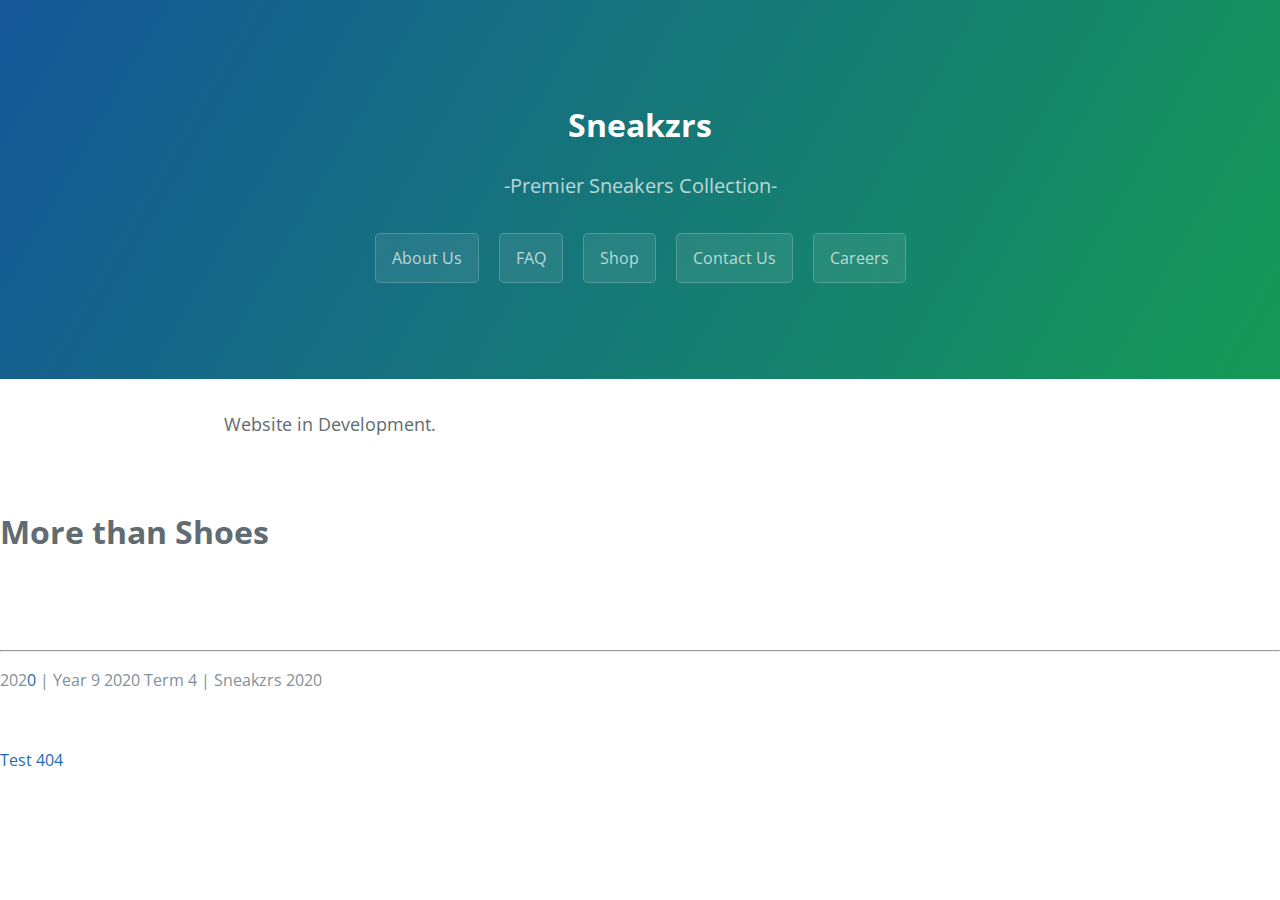
==== commit b918391a: "Update index.html" ====
--- a/index.html
+++ b/index.html
@@ -121,11 +121,11 @@
 		
 		<hr>
 		<div class="site-footer-credits">
-			<p>Ethan Cherry 202<a href="https://www.youtube.com/watch?v=dQw4w9WgXcQ0">0</a> | Year 9 2020 Term 4 | Sneakzrs 2020</p><br>
+			<p> 202<a href="https://www.youtube.com/watch?v=dQw4w9WgXcQ0">0</a> | Year 9 2020 Term 4 | Sneakzrs 2020</p><br>
 			<a href="404.html"><p>Test 404</p></a>
 		</div>
 
     </body>
 
 
-</html>+</html>
